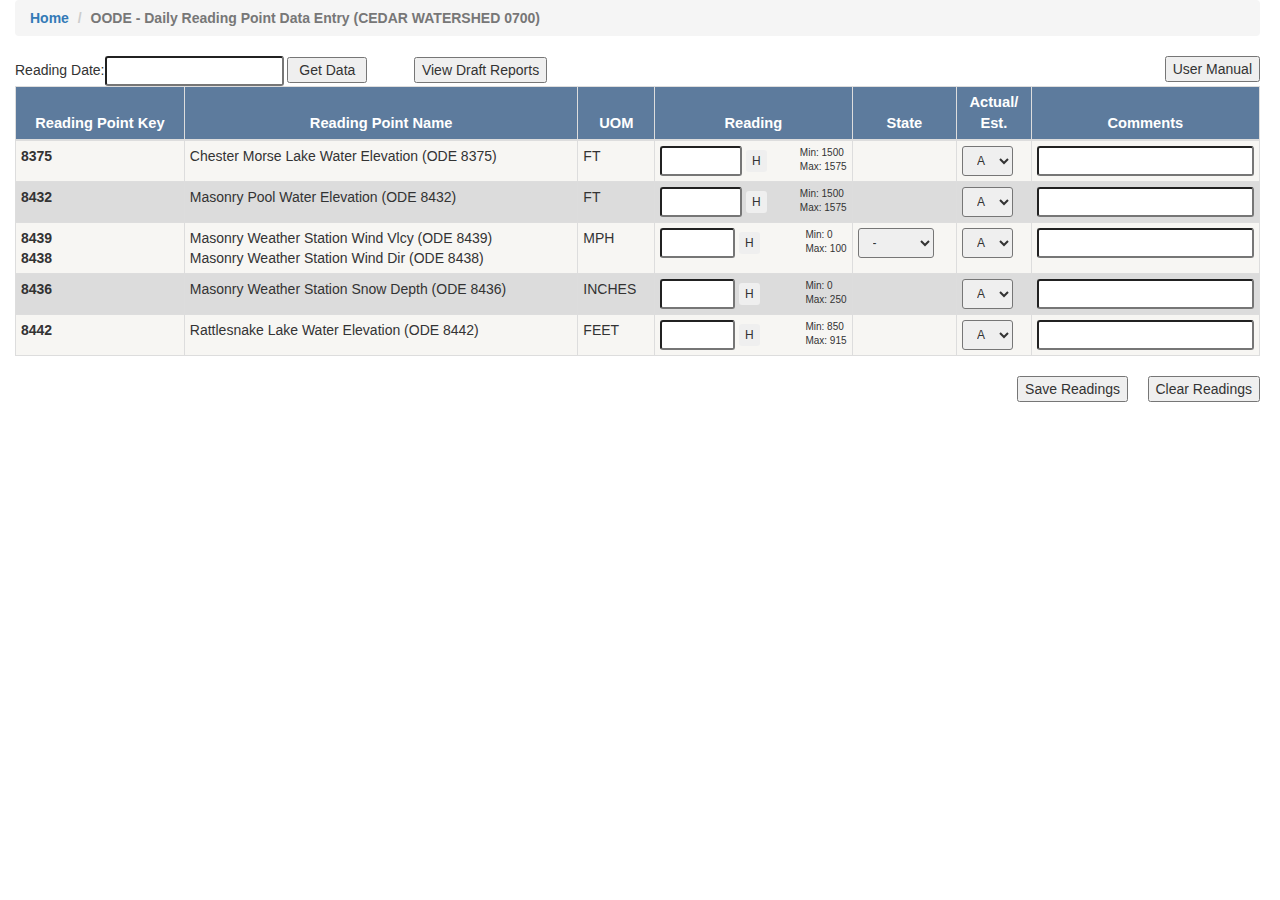
==== EditDailyReadings.html @ 5d04d639 "bootstrap stuff" ====
﻿<!DOCTYPE html>
<html>
  <head>
    <meta charset="UTF-8">
    <title>Operations Online Data Entry - Reading Point Data Entry (CEDAR WATERSHED 0700)</title>
    <meta name="viewport" content="width=device-width, initial-scale=1.0">

    <link rel="stylesheet" href="styles/bootstrap.min.css">
    <link rel="stylesheet" href="styles/jquery-ui.css">
    <script src="js/jquery.min.js"></script>
    <script src="js/jquery-ui.min.js"></script>
    <script src="js/bootstrap.min.js"></script>
    <script src="js/ICanHaz.js"></script>

    <link rel="stylesheet" href="styles/styles-bs.css">
  </head>

  <body id="bogus-page">

    <div class="container-fluid">
      <ol class="breadcrumb">
        <li><a href="index.html">Home</a></li>
        <li id="BreadcrumbLocation" class="active">OODE - Daily Reading Point Data Entry (CEDAR WATERSHED 0700)</li>
      </ol>

      <div class="button-bar">
        Reading Date:<input type="text" id="txtReadingDate" class="input-sm dater" onblur="EDRP_ValidateDate('txtReadingDate');" />
        <button type="button" id="btnGetReadings" onclick="">&nbsp;Get Data&nbsp;</button>
        &nbsp;&nbsp;&nbsp;&nbsp;&nbsp;&nbsp;&nbsp;&nbsp;&nbsp;&nbsp;
        <button type="button" id="btnViewDraftReports" onclick="" >View Draft Reports</button>
        <button type="button" id="btnUserManual" class="right-aligned-buttons" onclick="" >User Manual</button>

        <!-- Warning alert box that gets shown via app.js/ShowAlert() and hidden via HideAlert(). By default it's hidden. -->
        <div class="alert alert-danger fade in" style="float:right;display:none;">
          <a href="#" class="close" onclick="$('.alert').hide()">&times;</a>
          <span id="AlertText"></span>&nbsp;&nbsp;&nbsp;&nbsp;&nbsp;
        </div>
      </div>

      <table class="table table-bordered table-striped table-condensed">
        <thead>
          <tr>
            <th>Reading Point Key</th>
            <th>Reading Point Name</th>
            <th>UOM</th>
            <th>Reading</th>
            <th>State</th>
            <th>Actual/<br />Est.</th>
            <th>Comments</th>
          </tr>
        </thead>

        <tbody id="divReadingPointList">
          <!-- The list of reading points will be dynamically built in this div, using the moustache template below -->

          <tr class="TableRowEven">
            <td><strong>8375</strong></td>
            <td>Chester Morse Lake Water Elevation (ODE 8375)</td>
            <td>FT</td>
            <td>
              <input type="number" id="t001" class="input-sm ReadingValuesDSCRT" style="display:normal;"
                     size="10" min="1500" max="1575" title="Value must be a number between 1500 and 1575" data-oode=","
                     onblur="" value="" >
              <button type="button" class="btn btn-xs" style="display:normal;" title="Click here to show reading-point history" onclick="">H</button>
              <span class="tiny-note">Min: 1500<br>Max: 1575</span>
            </td>
            <td>
              <select id="s001" class="input-sm ReadingValuesST" data-oode=",," style="display:none;" >
              </select>
            </td>
            <td>
              <select id="e001" class="input-sm ReadingActualEstimate" data-oode="" >
                <option value="A">A</option>
                <option value="E">E</option>
              </select>
            </td>
            <td>
              <input type="text" id="c001" class="input-sm ReadingComments" style="width:100%" maxlength="256" data-oode="" value="" >
            </td>
          </tr>

          <tr class="TableRowOdd">
            <td><strong>8432</strong></td>
            <td>Masonry Pool Water Elevation (ODE 8432)</td>
            <td>FT</td>
            <td>
              <input type="number" id="t002" class="input-sm ReadingValuesDSCRT" style="display:normal;"
                     size="10" min="1500" max="1575" title="Value must be a number between 1500 and 1575" data-oode=","
                     onblur="" value="">
              <button type="button" class="btn btn-xs" style="display:normal;" title="Click here to show reading-point history" onclick="">H</button>
              <span class="tiny-note">Min: 1500<br>Max: 1575</span>
            </td>
            <td>
              <select id="s002" class="input-sm ReadingValuesST" data-oode=",," style="display:none;">
              </select>
            </td>
            <td>
              <select id="e002" class="input-sm ReadingActualEstimate" data-oode="">
                <option value="A">A</option>
                <option value="E">E</option>
              </select>
            </td>
            <td>
              <input type="text" id="c002" class="input-sm ReadingComments" style="width:100%" maxlength="256" data-oode="" value="">
            </td>
          </tr>

          <tr class="TableRowEven">
            <td><strong>8439<br>8438</strong></td>
            <td>Masonry Weather Station Wind Vlcy (ODE 8439)<br>Masonry Weather Station Wind Dir (ODE 8438)</td>
            <td>MPH</td>
            <td>
              <input type="number" id="t003" class="input-sm ReadingValuesDSCRT" style="display:normal;"
                     size="10" min="0" max="100" title="Value must be a number between 0 and 100" data-oode=","
                     onblur="" value="">
              <button type="button" class="btn btn-xs" style="display:normal;" title="Click here to show reading-point history" onclick="">H</button>
              <span class="tiny-note">Min: 0<br>Max: 100</span>
            </td>
            <td>
              <select id="s003" class="input-sm ReadingValuesST" data-oode=",," style="display:visible;">
                <option value="-1">-</option>
                <option value="0">CALM</option>
                <option value="1">E</option>
                <option value="2">N</option>
                <option value="3">NE</option>
                <option value="4">NW</option>
                <option value="5">W</option>
                <option value="6">SE</option>
                <option value="7">SW</option>
                <option value="8">W</option>
              </select>
            </td>
            <td>
              <select id="e003" class="input-sm ReadingActualEstimate" data-oode="">
                <option value="A">A</option>
                <option value="E">E</option>
              </select>
            </td>
            <td>
              <input type="text" id="c003" class="input-sm ReadingComments" style="width:100%" maxlength="256" data-oode="" value="">
            </td>
          </tr>

          <tr class="TableRowOdd">
            <td><strong>8436</strong></td>
            <td>Masonry Weather Station Snow Depth (ODE 8436)</td>
            <td>INCHES</td>
            <td>
              <input type="number" id="t004" class="input-sm ReadingValuesDSCRT" style="display:normal;"
                     size="10" min="0" max="250" title="Value must be a number between 0 and 250" data-oode=","
                     onblur="" value="">
              <button type="button" class="btn btn-xs" style="display:normal;" title="Click here to show reading-point history" onclick="">H</button>
              <span class="tiny-note">Min: 0<br>Max: 250</span>
            </td>
            <td>
              <select id="s004" class="input-sm ReadingValuesST" data-oode=",," style="display:none;"></select>
            </td>
            <td>
              <select id="e004" class="input-sm ReadingActualEstimate" data-oode="">
                <option value="A">A</option>
                <option value="E">E</option>
              </select>
            </td>
            <td>
              <input type="text" id="c004" class="input-sm ReadingComments" style="width:100%" maxlength="256" data-oode="" value="">
            </td>
          </tr>

          <tr class="TableRowEven">
            <td><strong>8442</strong></td>
            <td>Rattlesnake Lake Water Elevation (ODE 8442)</td>
            <td>FEET</td>
            <td>
              <input type="number" id="t005" class="input-sm ReadingValuesDSCRT" style="display:normal;"
                     size="10" min="850" max="915" title="Value must be a number between 850 and 915" data-oode=","
                     onblur="" value="">
              <button type="button" class="btn btn-xs" style="display:normal;" title="Click here to show reading-point history" onclick="">H</button>
              <span class="tiny-note">Min: 850<br>Max: 915</span>
            </td>
            <td>
              <select id="s005" class="input-sm ReadingValuesST" data-oode=",," style="display:none;"></select>
            </td>
            <td>
              <select id="e005" class="input-sm ReadingActualEstimate" data-oode="">
                <option value="A">A</option>
                <option value="E">E</option>
              </select>
            </td>
            <td>
              <input type="text" id="c005" class="input-sm ReadingComments" style="width:100%" maxlength="256" data-oode="" value="">
            </td>
          </tr>

        </tbody>
      </table>

      <div class="right-aligned-buttons">
        <button type="button" id="btnSaveReadings" onmousedown="">Save Readings</button>
        &nbsp;&nbsp;&nbsp;
        <button type="button" onclick="">Clear Readings</button>
      </div>
    </div>


    <!-- Please Wait dialog -->
    <div id="dlgPleaseWait" class="modal" role="dialog" data-backdrop="false" data-keyboard="false" style="top:30%">
      <div class="modal-dialog">
        <!-- Modal content-->
        <div class="modal-content" style="background-color:#E0E0E0">
          <div id="foo" class="modal-body" style="left:30%">
            <br /><br />
            <b><span id="divPleaseMessage">Please wait while the page is refreshed...</span></b>
            <br /><br /><br />
          </div>
        </div>
      </div>
    </div>

  </body>

</html>
---- styles/styles-bs.css ----
﻿body {
}

.container-fluid {
    margin-right: 5px;
}

.modal {
    margin-left: 30px;
}
.modal-dialog {
    float:left;
    left:20%;
    width:60%;
}

.footerText
{
	font-family: Arial;
	font-size: 8pt;
}

.left-aligned-buttons {
    float:left
}
.right-aligned-buttons {
    float:right
}

.breadcrumb {
	font-weight: bold;
}

.table>thead>tr>th {
	font-family: Arial;
	font-size: 11pt;
	font-weight: bold;
	text-align: center;
	color: White;
	background-color: #5D7B9D;
}

.table-striped>tbody>tr:nth-child(even)>td {
   background-color: Gainsboro;
}

.table-striped>tbody>tr:nth-child(odd)>td {
   background-color: #F7F6F3;
}

.TableRowOdd>td {
   background-color: Gainsboro;
}

.TableRowEven>td {
   background-color: #F7F6F3;
}

.DisabledText {
    color: DarkGray;
}

.tiny-note {
    font-size:x-small;
    float:right;
}

.group-list-item {
    margin-top: 1px;
    margin-bottom: 1px;
    margin-right: 1px;
    margin-left: 1px;
}

.main-page-header {
    margin-left: 10px;
}

.main-page-commands {
    margin-left: 10px;
}

.bg-danger {
}
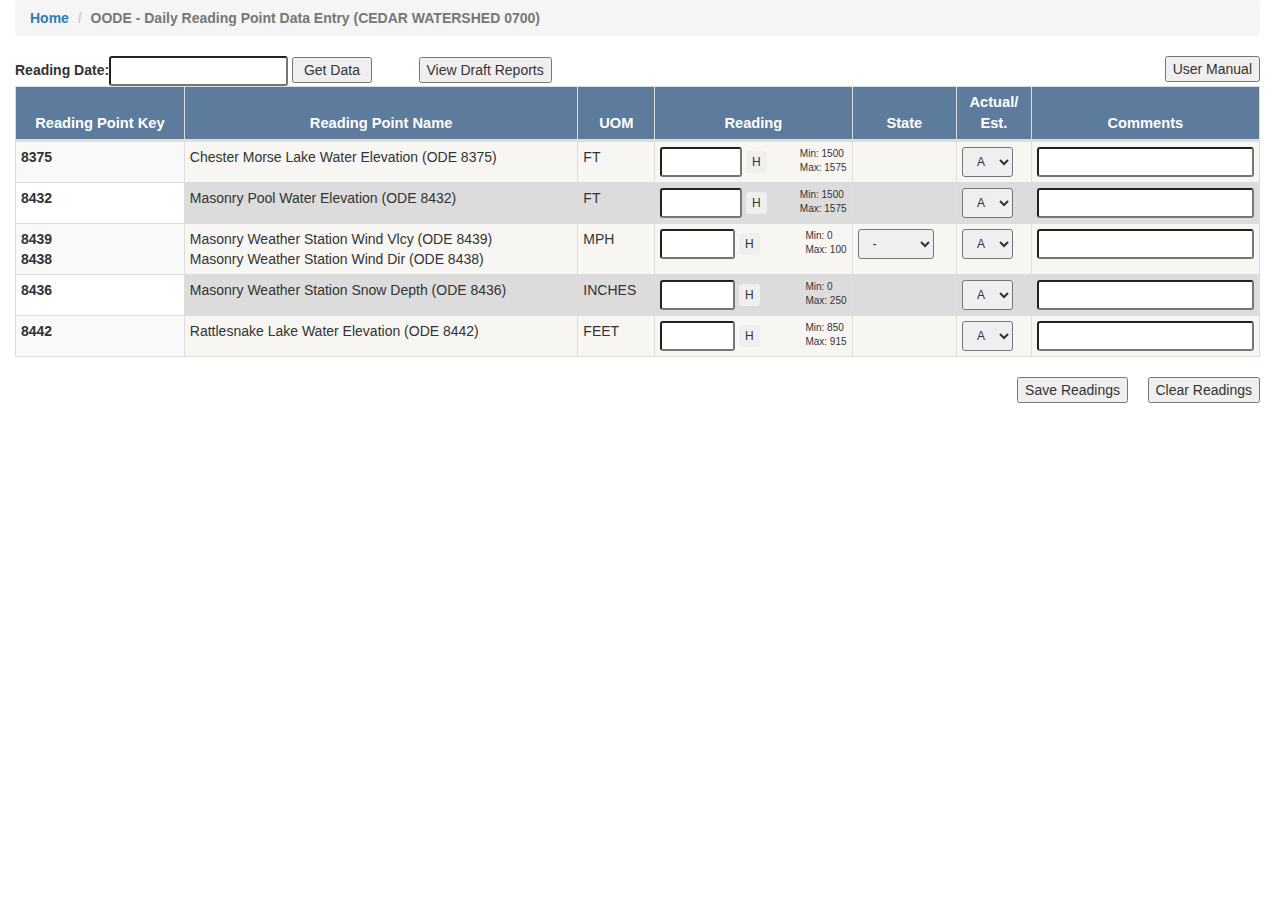
==== commit 72eed676: "Added some accessibility tags" ====
--- a/EditDailyReadings.html
+++ b/EditDailyReadings.html
@@ -24,7 +24,7 @@
       </ol>
 
       <div class="button-bar">
-        Reading Date:<input type="text" id="txtReadingDate" class="input-sm dater" onblur="EDRP_ValidateDate('txtReadingDate');" />
+        <label for="txtReadingDate">Reading Date:</label><input type="text" id="txtReadingDate" class="input-sm dater" onblur="EDRP_ValidateDate('txtReadingDate');" />
         <button type="button" id="btnGetReadings" onclick="">&nbsp;Get Data&nbsp;</button>
         &nbsp;&nbsp;&nbsp;&nbsp;&nbsp;&nbsp;&nbsp;&nbsp;&nbsp;&nbsp;
         <button type="button" id="btnViewDraftReports" onclick="" >View Draft Reports</button>
@@ -38,15 +38,16 @@
       </div>
 
       <table class="table table-bordered table-striped table-condensed">
+        <caption class="sr-only">Reading Point Editing Table</caption>
         <thead>
           <tr>
-            <th>Reading Point Key</th>
-            <th>Reading Point Name</th>
-            <th>UOM</th>
-            <th>Reading</th>
-            <th>State</th>
-            <th>Actual/<br />Est.</th>
-            <th>Comments</th>
+            <th scope="col">Reading Point Key</th>
+            <th scope="col">Reading Point Name</th>
+            <th scope="col" title="Unit of Measure">UOM</th>
+            <th scope="col" title="Reading Discrete Value">Reading</th>
+            <th scope="col" title="Optional Reading State Value">State</th>
+            <th scope="col" title="Actual or Estimated">Actual/<br />Est.</th>
+            <th scope="col">Comments</th>
           </tr>
         </thead>
 
@@ -54,10 +55,11 @@
           <!-- The list of reading points will be dynamically built in this div, using the moustache template below -->
 
           <tr class="TableRowEven">
-            <td><strong>8375</strong></td>
+            <th scope="row"><strong>8375</strong></th>
             <td>Chester Morse Lake Water Elevation (ODE 8375)</td>
             <td>FT</td>
             <td>
+              <label for="t001" class="sr-only">Reading Discrete Value:</label>
               <input type="number" id="t001" class="input-sm ReadingValuesDSCRT" style="display:normal;"
                      size="10" min="1500" max="1575" title="Value must be a number between 1500 and 1575" data-oode=","
                      onblur="" value="" >
@@ -65,25 +67,29 @@
               <span class="tiny-note">Min: 1500<br>Max: 1575</span>
             </td>
             <td>
+              <label for="s001" class="sr-only">No State Value</label>
               <select id="s001" class="input-sm ReadingValuesST" data-oode=",," style="display:none;" >
               </select>
             </td>
             <td>
+              <label for="e001" class="sr-only">Actual or Estimated?</label>
               <select id="e001" class="input-sm ReadingActualEstimate" data-oode="" >
                 <option value="A">A</option>
                 <option value="E">E</option>
               </select>
             </td>
             <td>
+              <label for="c001" class="sr-only">Comments:</label>
               <input type="text" id="c001" class="input-sm ReadingComments" style="width:100%" maxlength="256" data-oode="" value="" >
             </td>
           </tr>
 
           <tr class="TableRowOdd">
-            <td><strong>8432</strong></td>
+            <th scope="row"><strong>8432</strong></th>
             <td>Masonry Pool Water Elevation (ODE 8432)</td>
             <td>FT</td>
             <td>
+              <label for="t002" class="sr-only">Reading Discrete Value:</label>
               <input type="number" id="t002" class="input-sm ReadingValuesDSCRT" style="display:normal;"
                      size="10" min="1500" max="1575" title="Value must be a number between 1500 and 1575" data-oode=","
                      onblur="" value="">
@@ -91,25 +97,29 @@
               <span class="tiny-note">Min: 1500<br>Max: 1575</span>
             </td>
             <td>
+              <label for="s002" class="sr-only">No State Value</label>
               <select id="s002" class="input-sm ReadingValuesST" data-oode=",," style="display:none;">
               </select>
             </td>
             <td>
+              <label for="e002" class="sr-only">Actual or Estimated?</label>
               <select id="e002" class="input-sm ReadingActualEstimate" data-oode="">
                 <option value="A">A</option>
                 <option value="E">E</option>
               </select>
             </td>
             <td>
+              <label for="c002" class="sr-only">Comments:</label>
               <input type="text" id="c002" class="input-sm ReadingComments" style="width:100%" maxlength="256" data-oode="" value="">
             </td>
           </tr>
 
           <tr class="TableRowEven">
-            <td><strong>8439<br>8438</strong></td>
+            <th scope="row"><strong>8439<br>8438</strong></th>
             <td>Masonry Weather Station Wind Vlcy (ODE 8439)<br>Masonry Weather Station Wind Dir (ODE 8438)</td>
             <td>MPH</td>
             <td>
+              <label for="t003" class="sr-only">Reading Discrete Value:</label>
               <input type="number" id="t003" class="input-sm ReadingValuesDSCRT" style="display:normal;"
                      size="10" min="0" max="100" title="Value must be a number between 0 and 100" data-oode=","
                      onblur="" value="">
@@ -117,6 +127,7 @@
               <span class="tiny-note">Min: 0<br>Max: 100</span>
             </td>
             <td>
+              <label for="s003" class="sr-only">Reading State Value:</label>
               <select id="s003" class="input-sm ReadingValuesST" data-oode=",," style="display:visible;">
                 <option value="-1">-</option>
                 <option value="0">CALM</option>
@@ -131,21 +142,24 @@
               </select>
             </td>
             <td>
+              <label for="e003" class="sr-only">Actual or Estimated?</label>
               <select id="e003" class="input-sm ReadingActualEstimate" data-oode="">
                 <option value="A">A</option>
                 <option value="E">E</option>
               </select>
             </td>
             <td>
+              <label for="c003" class="sr-only">Comments:</label>
               <input type="text" id="c003" class="input-sm ReadingComments" style="width:100%" maxlength="256" data-oode="" value="">
             </td>
           </tr>
 
           <tr class="TableRowOdd">
-            <td><strong>8436</strong></td>
+            <th scope="row"><strong>8436</strong></th>
             <td>Masonry Weather Station Snow Depth (ODE 8436)</td>
             <td>INCHES</td>
             <td>
+              <label for="t004" class="sr-only">Reading Discrete Value:</label>
               <input type="number" id="t004" class="input-sm ReadingValuesDSCRT" style="display:normal;"
                      size="10" min="0" max="250" title="Value must be a number between 0 and 250" data-oode=","
                      onblur="" value="">
@@ -153,24 +167,28 @@
               <span class="tiny-note">Min: 0<br>Max: 250</span>
             </td>
             <td>
+              <label for="s001" class="sr-only">No State Value</label>
               <select id="s004" class="input-sm ReadingValuesST" data-oode=",," style="display:none;"></select>
             </td>
             <td>
+              <label for="e004" class="sr-only">Actual or Estimated?</label>
               <select id="e004" class="input-sm ReadingActualEstimate" data-oode="">
                 <option value="A">A</option>
                 <option value="E">E</option>
               </select>
             </td>
             <td>
+              <label for="c004" class="sr-only">Comments:</label>
               <input type="text" id="c004" class="input-sm ReadingComments" style="width:100%" maxlength="256" data-oode="" value="">
             </td>
           </tr>
 
           <tr class="TableRowEven">
-            <td><strong>8442</strong></td>
+            <th scope="row"><strong>8442</strong></th>
             <td>Rattlesnake Lake Water Elevation (ODE 8442)</td>
             <td>FEET</td>
             <td>
+              <label for="t005" class="sr-only">Reading Discrete Value:</label>
               <input type="number" id="t005" class="input-sm ReadingValuesDSCRT" style="display:normal;"
                      size="10" min="850" max="915" title="Value must be a number between 850 and 915" data-oode=","
                      onblur="" value="">
@@ -178,15 +196,18 @@
               <span class="tiny-note">Min: 850<br>Max: 915</span>
             </td>
             <td>
+              <label for="s001" class="sr-only">No State Value</label>
               <select id="s005" class="input-sm ReadingValuesST" data-oode=",," style="display:none;"></select>
             </td>
             <td>
+              <label for="e005" class="sr-only">Actual or Estimated?</label>
               <select id="e005" class="input-sm ReadingActualEstimate" data-oode="">
                 <option value="A">A</option>
                 <option value="E">E</option>
               </select>
             </td>
             <td>
+              <label for="c005" class="sr-only">Comments:</label>
               <input type="text" id="c005" class="input-sm ReadingComments" style="width:100%" maxlength="256" data-oode="" value="">
             </td>
           </tr>
